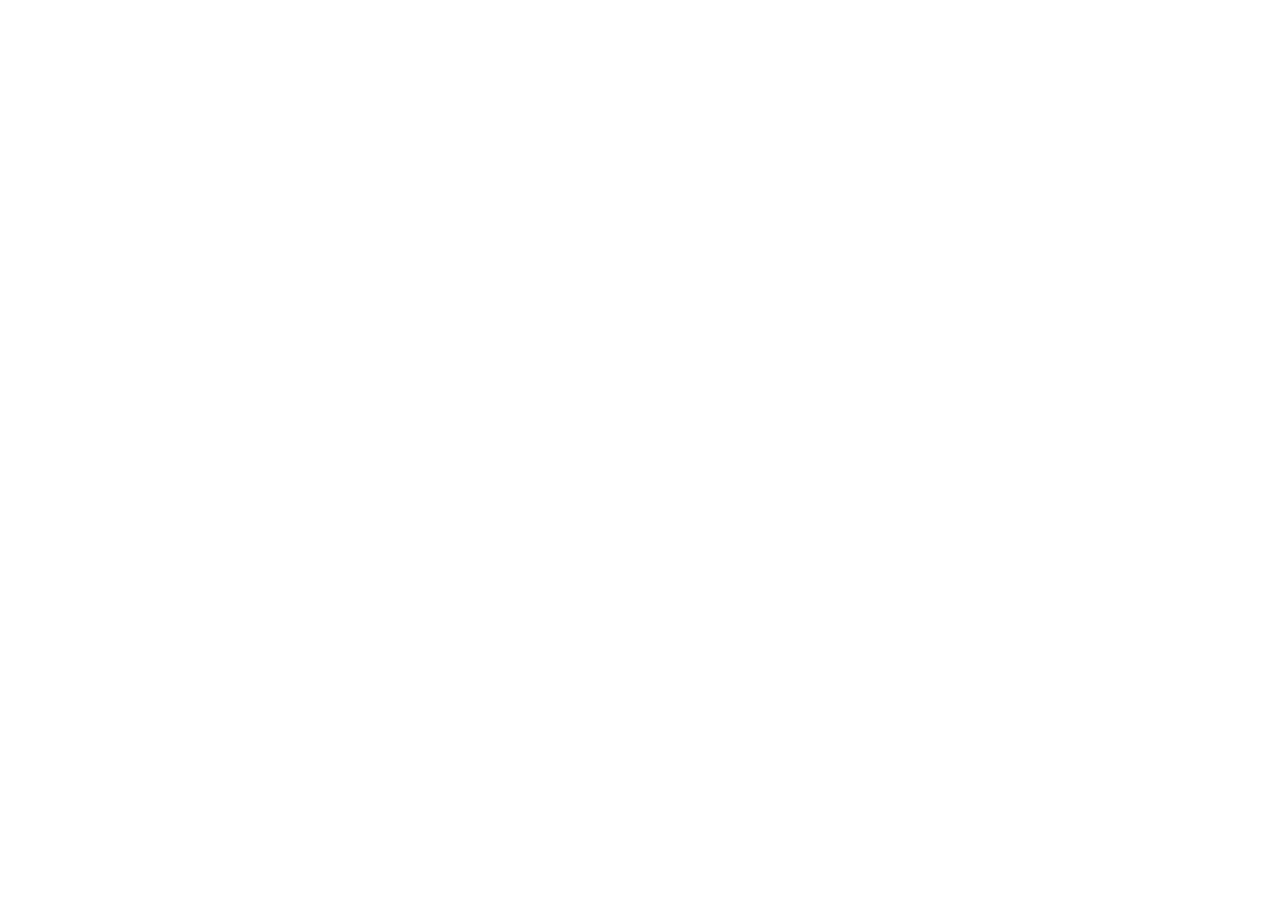
==== src/index.html @ bf62e118 "adds boilerplate code" ====
<!DOCTYPE html>
<html lang="en">
<head>
    <meta charset="UTF-8">
    <meta http-equiv="X-UA-Compatible" content="IE=edge">
    <meta name="viewport" content="width=device-width, initial-scale=1.0">
    <title>25+5 Clock</title>
</head>
<body>
    
</body>
</html>
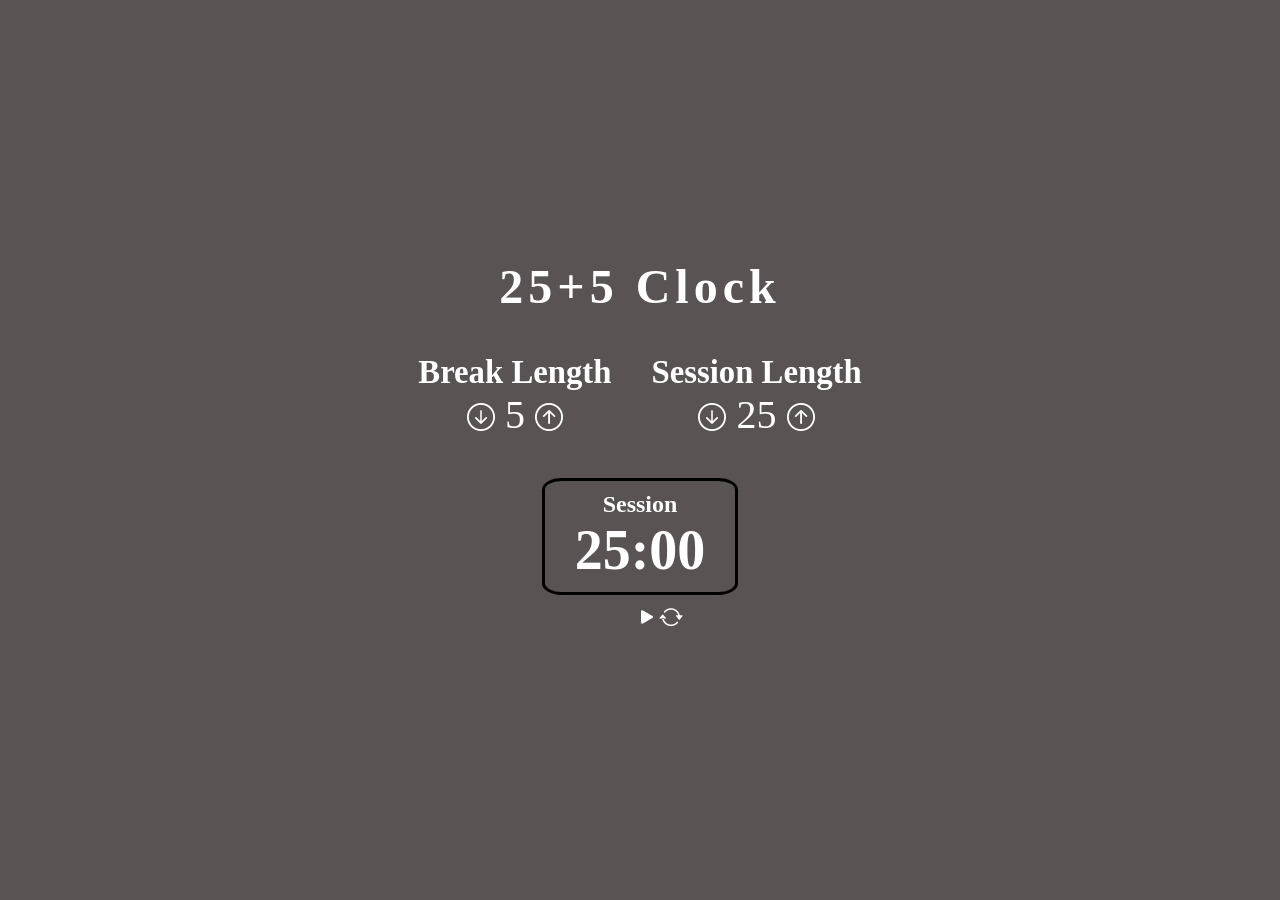
==== commit b5617c3d: "marks up and styles page" ====
--- a/src/index.html
+++ b/src/index.html
@@ -4,9 +4,43 @@
     <meta charset="UTF-8">
     <meta http-equiv="X-UA-Compatible" content="IE=edge">
     <meta name="viewport" content="width=device-width, initial-scale=1.0">
+    <link rel="stylesheet" href="./styles.css" >
+    <link rel="stylesheet" href="https://cdn.jsdelivr.net/npm/bootstrap-icons@1.10.3/font/bootstrap-icons.css">
     <title>25+5 Clock</title>
 </head>
 <body>
-    
+    <div class="app">
+        <h1 class="title">25+5 Clock</h1>
+        <div class="incdec-controls">
+            <div class="incdec-wrap">
+                <h3 class="incdec-label" id="break-label">Break Length</h3>
+                <div class="incdec-display">
+                    <div id="break-decrement"><i class="bi bi-arrow-down-circle"></i></div>
+                    <p id="break-length">5</p>
+                    <div id="break-increment"><i class="bi bi-arrow-up-circle"></i></div>
+                </div>
+            </div>
+            <div class="incdec-wrap">
+                <h3 class="incdec-label" id="session-label">Session Length</h3>
+                <div class="incdec-display">
+                    <div id="session-decrement"><i class="bi bi-arrow-down-circle"></i></div>
+                    <p id="session-length">25</p>
+                    <div id="session-increment"><i class="bi bi-arrow-up-circle"></i></div>
+                </div>
+            </div>
+        </div>
+        <div class="timer">
+            <div class="timer-display">
+                <h3 id="timer-label">Session</h3>
+                <h4 id="time-left">25:00</h4>
+            </div>
+            <div class="timer-controls">
+                <div id="start_stop"><i class="bi bi-play-fill"></i></div>
+                <div id="reset"><i class="bi bi-arrow-repeat"></i></div>
+            </div>
+        </div>
+    </div>
+    <script src="./index.js"></script>
+    <script src="https://cdn.freecodecamp.org/testable-projects-fcc/v1/bundle.js"></script>
 </body>
 </html>
--- a/src/styles.css
+++ b/src/styles.css
@@ -0,0 +1,88 @@
+*, ::before, ::after{
+    margin: 0;
+    padding: 0;
+    box-sizing: border-box;
+}
+
+body{
+    color:white;
+font-family: 'Times New Roman', Times, serif;}
+
+.app{
+    width: 100%;
+    height:100vh;
+    background-color: rgb(89, 83, 83);
+    display: flex;
+    flex-direction: column;
+    align-items: center;
+    justify-content: center;
+}
+
+.title{
+    text-align: center;
+    font-size: 3rem;
+    letter-spacing: 5px;
+    margin-bottom: 20px;
+}
+
+.incdec-controls{
+    display: flex;
+    justify-content: center;
+}
+
+.incdec-wrap{
+    width: fit-content;
+    font-size: 1.75rem;
+    margin: 20px;
+}
+
+.incdec-label{
+    text-align: center;
+}
+
+.incdec-display{
+    margin: auto;
+    font-size: 2.5rem;
+    display: flex;
+    flex-direction: row;
+    align-items: center;
+    justify-content: center;
+    gap:5%;
+}
+
+.bi-arrow-up-circle, .bi-arrow-down-circle{
+    font-size: 1.75rem;
+}
+
+.timer{
+    display: flex;
+    flex-direction: column;
+    align-items: center;
+}
+
+.timer-display{
+    font-size: 3.5rem;
+    text-align: center;
+    width: fit-content;
+    margin: auto;
+    border: 3px solid black;
+    border-radius: 10%;
+    padding: 10px 30px;
+    margin-top: 20px;
+
+}
+
+#timer-label{
+    font-size:1.5rem;
+}
+
+.timer-controls{
+    display: flex;
+    justify-content: space-evenly;
+    font-size: 1.5rem;
+    width: 5%;
+    margin: 10px;
+}
+
+
+
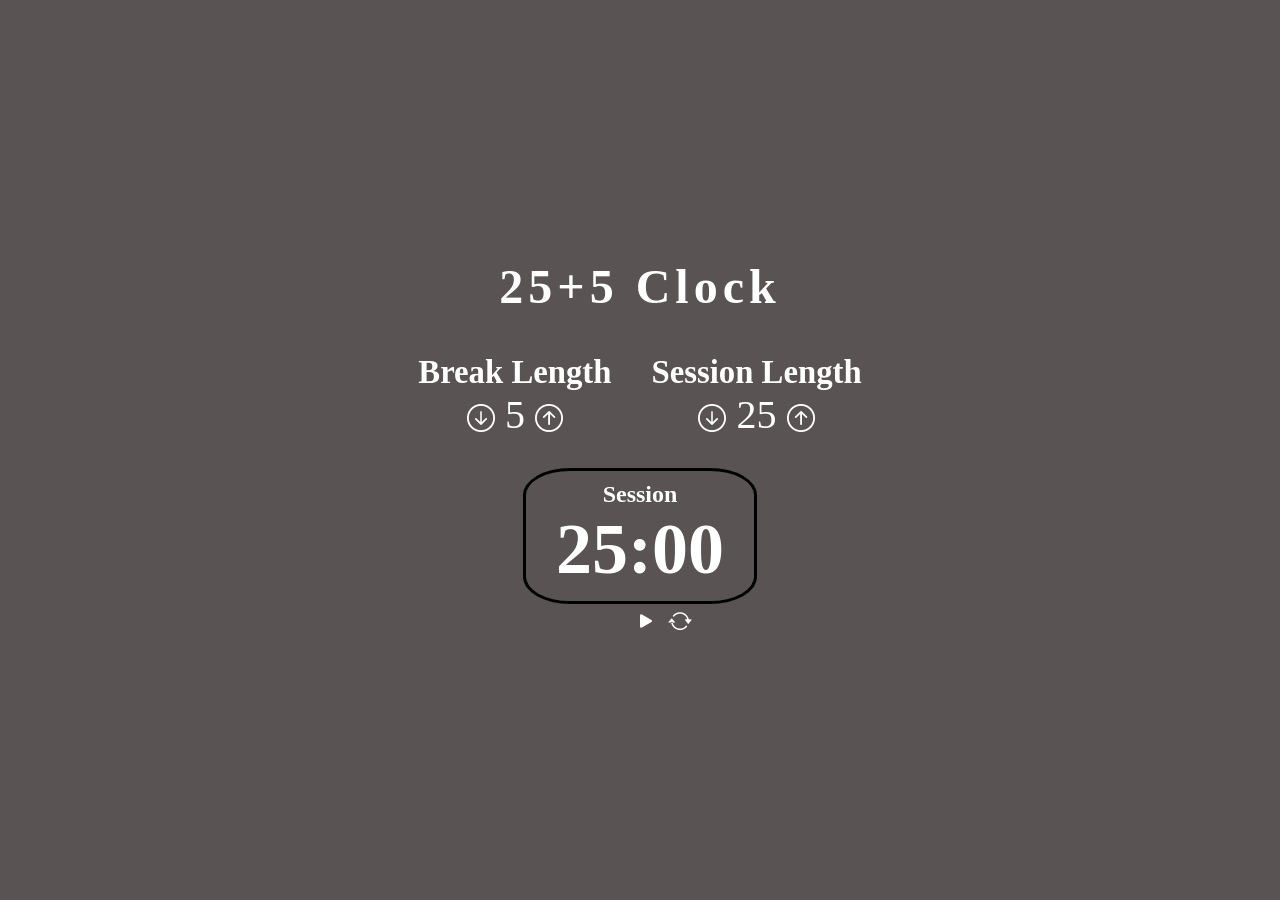
==== commit e7d184f7: "passes tests" ====
--- a/src/index.html
+++ b/src/index.html
@@ -35,10 +35,11 @@
                 <h4 id="time-left">25:00</h4>
             </div>
             <div class="timer-controls">
-                <div id="start_stop"><i class="bi bi-play-fill"></i></div>
+                <div id="start_stop" class="bi bi-play-fill"></div>
                 <div id="reset"><i class="bi bi-arrow-repeat"></i></div>
             </div>
         </div>
+        <audio id="beep" preload="auto" src="https://raw.githubusercontent.com/freeCodeCamp/cdn/master/build/testable-projects-fcc/audio/BeepSound.wav"></audio>
     </div>
     <script src="./index.js"></script>
     <script src="https://cdn.freecodecamp.org/testable-projects-fcc/v1/bundle.js"></script>
--- a/src/styles.css
+++ b/src/styles.css
@@ -61,14 +61,14 @@
 }
 
 .timer-display{
-    font-size: 3.5rem;
+    font-size: 4.5rem;
     text-align: center;
-    width: fit-content;
+    width: 100%;
     margin: auto;
     border: 3px solid black;
-    border-radius: 10%;
+    border-radius: 20%;
     padding: 10px 30px;
-    margin-top: 20px;
+    margin-top: 10px;
 
 }
 
@@ -81,7 +81,8 @@
     justify-content: space-evenly;
     font-size: 1.5rem;
     width: 5%;
-    margin: 10px;
+    margin:5px;
+    gap:10px;
 }
 
 
